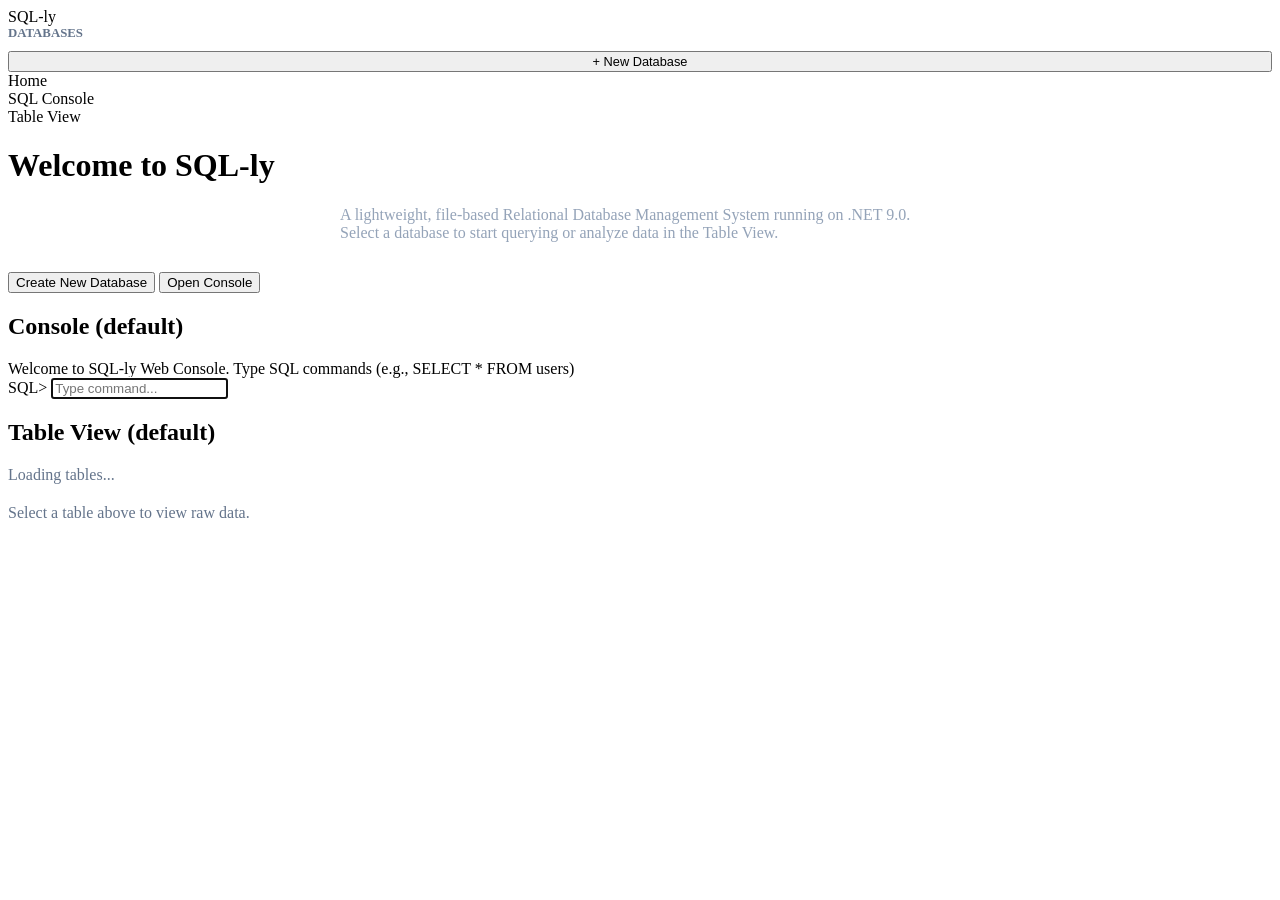
==== RDBMS/wwwroot/index.html @ 51cb499e "feat: Add CREATE and DROP table functionality; implement new API endpoint to list tables in a databa" ====
<!DOCTYPE html>
<html lang="en">
<head>
    <meta charset="UTF-8">
    <meta name="viewport" content="width=device-width, initial-scale=1.0">
    <title>SQL-ly RDBMS</title>
    <link rel="stylesheet" href="/style.css">
</head>
<body>

    <div class="sidebar">
        <div class="logo">SQL-ly</div>
        <div style="margin-top: 0px; font-weight: bold; color: #64748b; font-size: 0.8rem;">DATABASES</div>
        <div class="db-list" id="dbList">
            </div>
        <button class="btn" style="width: 100%; margin: 0; margin-top: 10px; font-size: 0.8rem;" onclick="createNewDb()">+ New Database</button>
    </div>

    <div class="main">
        
        <div class="tabs">
            <div class="tab-item active" onclick="showSection('home')">Home</div>
            <div class="tab-item" onclick="showSection('console')">SQL Console</div>
            <div class="tab-item" onclick="showSection('debug')">Table View</div>
        </div>

        <div id="home" class="section active">
            <div class="hero">
                <h1>Welcome to SQL-ly</h1>
                <p style="color: #94a3b8; max-width: 600px; margin: 0 auto 30px auto;">
                    A lightweight, file-based Relational Database Management System running on .NET 9.0.
                    Select a database to start querying or analyze data in the Table View.
                </p>
                <div>
                    <button class="btn" onclick="createNewDb()">Create New Database</button>
                    <button class="btn btn-outline" onclick="showSection('console')">Open Console</button>
                </div>
            </div>
        </div>

        <div id="console" class="section">
            <h2 id="consoleTitle">Console (default)</h2>
            <div class="console-container">
                <div class="console-output" id="output"> 
                    Welcome to SQL-ly Web Console. Type SQL commands (e.g., SELECT * FROM users)
                </div>
                <div class="console-input-line">
                    <span class="prompt">SQL&gt;</span>
                    <input type="text" class="cmd-input" id="cmdInput" placeholder="Type command..." autofocus>
                </div>
            </div>
        </div>

        <div id="debug" class="section">
            <h2 id="debugTitle">Table View (default)</h2>
            <div style="margin-bottom: 20px;" id="tableList">
                <span style="color: #64748b;">Loading tables...</span>
            </div>
            <div id="tableContainer">
                <p style="color: #64748b;">Select a table above to view raw data.</p>
            </div>
        </div>

    </div>

    <script>
        let currentDb = 'default';

        // --- Navigation ---
        function showSection(id) {
            document.querySelectorAll('.section').forEach(el => el.classList.remove('active'));
            document.querySelectorAll('.tab-item').forEach(el => el.classList.remove('active'));
            document.getElementById(id).classList.add('active');
            
            // Highlight nav
            const navIndex = ['home', 'console', 'debug'].indexOf(id);
            if(navIndex >= 0) document.querySelectorAll('.tab-item')[navIndex].classList.add('active');
        }

        // --- Database Management ---
        async function fetchDbs() {
            const res = await fetch('/api/dbs');
            const dbs = await res.json();
            const list = document.getElementById('dbList');
            list.innerHTML = '';
            dbs.forEach(db => {
                const div = document.createElement('div');
                div.className = `db-item ${db === currentDb ? 'active' : ''}`;
                div.textContent = db;
                div.onclick = () => switchDb(db);
                list.appendChild(div);
            });
        }

        async function createNewDb() {
            const name = prompt("Enter new database name:");
            if (!name) return;
            const res = await fetch(`/api/dbs/${name}`, { method: 'POST' });
            if (res.ok) {
                await fetchDbs();
                switchDb(name);
                alert("Database created!");
            } else {
                alert("Error creating database (might already exist).");
            }
        }

        function switchDb(name) {
            currentDb = name;
            document.getElementById('consoleTitle').textContent = `Console (${name})`;
            document.getElementById('debugTitle').textContent = `Table View (${name})`;
            document.getElementById('output').innerText += `\n[Switched to ${name}]\n`;
            fetchDbs(); // re-render list
            refreshTables(); // Fetch tables for the new DB
        }

        // --- Console ---
        document.getElementById('cmdInput').addEventListener('keypress', async function (e) {
            if (e.key === 'Enter') {
                const sql = this.value;
                if (!sql.trim()) return;
                
                // Print Command
                const out = document.getElementById('output');
                out.innerText += `\nSQL> ${sql}\n`;
                this.value = '';

                // Execute
                try {
                    const res = await fetch(`/api/query?db=${currentDb}`, {
                        method: 'POST',
                        headers: { 'Content-Type': 'application/json' },
                        body: JSON.stringify(sql)
                    });
                    const text = await res.json(); // The API returns string result as JSON string
                    out.innerText += text + "\n";

                    // Refresh table list if command was successful (could be CREATE/DROP)
                    if(res.ok) refreshTables(); 

                } catch (err) {
                    out.innerText += "Error connecting to server.\n";
                }
                
                // Scroll to bottom
                out.scrollTop = out.scrollHeight;
            }
        });

        // --- Table View ---
        
        // NEW FUNCTION: Fetch table names and generate buttons
        async function refreshTables() {
            const container = document.getElementById('tableList');
            try {
                const res = await fetch(`/api/dbs/${currentDb}/tables`);
                if(res.ok) {
                    const tables = await res.json();
                    container.innerHTML = '';
                    if(tables.length === 0) {
                        container.innerHTML = '<span style="color: #64748b;">No tables found.</span>';
                        return;
                    }
                    tables.forEach(t => {
                        const btn = document.createElement('button');
                        btn.className = 'btn btn-outline';
                        btn.style = 'font-size: 0.8rem; padding: 5px 10px; margin-right: 5px; margin-bottom: 5px;';
                        btn.textContent = t;
                        btn.onclick = () => loadTable(t);
                        container.appendChild(btn);
                    });
                }
            } catch (err) {
                console.error("Failed to fetch tables", err);
            }
        }

        async function loadTable(tableName) {
            const container = document.getElementById('tableContainer');
            container.innerHTML = 'Loading...';
            
            try {
                const res = await fetch(`/api/dbs/${currentDb}/tables/${tableName}`);
                if (!res.ok) {
                    container.innerHTML = '<span style="color:red">Table not found or empty.</span>';
                    return;
                }
                const data = await res.json();
                
                if (data.length === 0) {
                    container.innerHTML = 'Table is empty.';
                    return;
                }

                // Build HTML Table dynamically
                const cols = Object.keys(data[0]);
                let html = '<table><thead><tr>';
                cols.forEach(c => html += `<th>${c}</th>`);
                html += '</tr></thead><tbody>';
                
                data.forEach(row => {
                    html += '<tr>';
                    cols.forEach(c => html += `<td>${row[c]}</td>`);
                    html += '</tr>';
                });
                html += '</tbody></table>';
                container.innerHTML = html;

            } catch (err) {
                container.innerHTML = `Error loading table: ${err}`;
            }
        }

        // Init
        fetchDbs();
        refreshTables();
    </script>
</body>
</html>
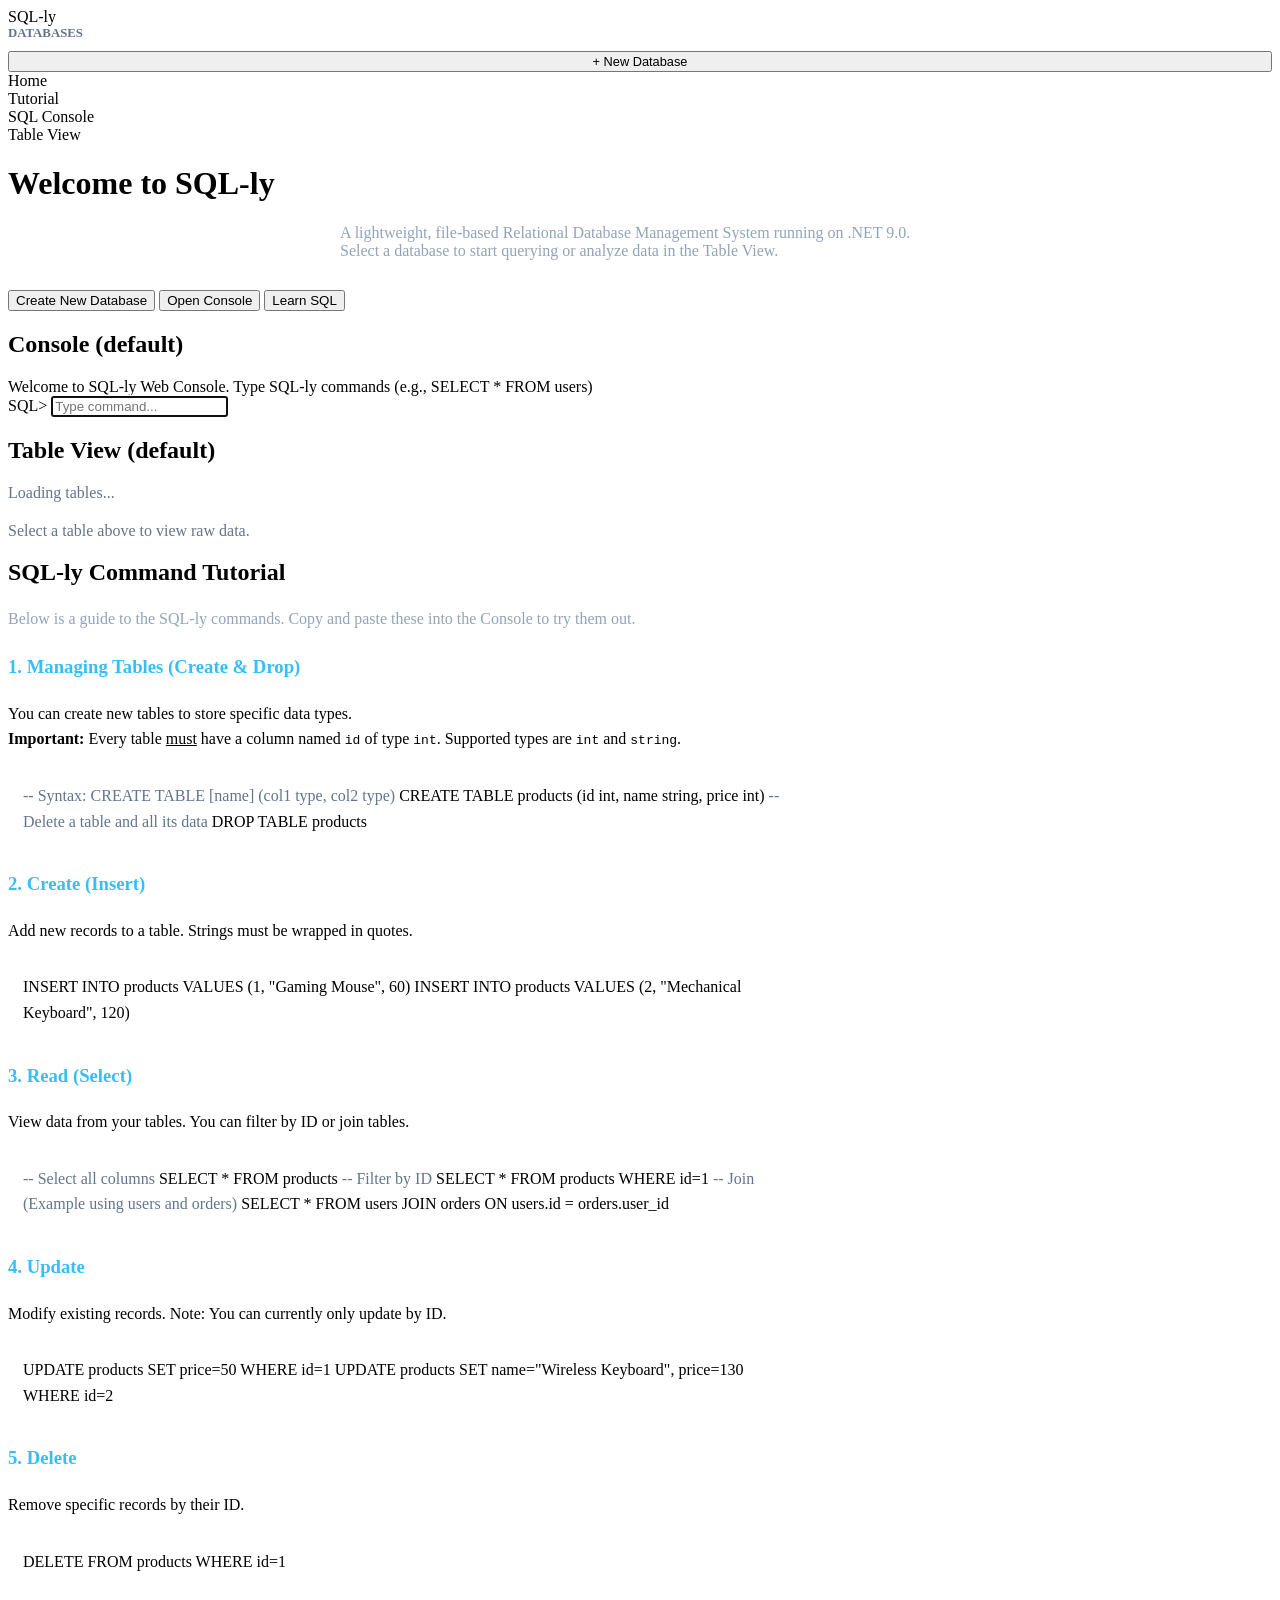
==== commit e3c4df2b: "feat: Add tutorial section and update navigation; enhance console commands with SQL-ly examples" ====
--- a/RDBMS/wwwroot/index.html
+++ b/RDBMS/wwwroot/index.html
@@ -20,6 +20,7 @@
         
         <div class="tabs">
             <div class="tab-item active" onclick="showSection('home')">Home</div>
+            <div class="tab-item" onclick="showSection('tutorial')">Tutorial</div>
             <div class="tab-item" onclick="showSection('console')">SQL Console</div>
             <div class="tab-item" onclick="showSection('debug')">Table View</div>
         </div>
@@ -34,6 +35,7 @@
                 <div>
                     <button class="btn" onclick="createNewDb()">Create New Database</button>
                     <button class="btn btn-outline" onclick="showSection('console')">Open Console</button>
+                    <button class="btn btn-outline" onclick="showSection('tutorial')">Learn SQL</button>
                 </div>
             </div>
         </div>
@@ -42,7 +44,7 @@
             <h2 id="consoleTitle">Console (default)</h2>
             <div class="console-container">
                 <div class="console-output" id="output"> 
-                    Welcome to SQL-ly Web Console. Type SQL commands (e.g., SELECT * FROM users)
+                    Welcome to SQL-ly Web Console. Type SQL-ly commands (e.g., SELECT * FROM users)
                 </div>
                 <div class="console-input-line">
                     <span class="prompt">SQL&gt;</span>
@@ -61,159 +63,64 @@
             </div>
         </div>
 
+        <div id="tutorial" class="section">
+            <h2>SQL-ly Command Tutorial</h2>
+            <div style="max-width: 800px; line-height: 1.6;">
+                <p style="color: #94a3b8; margin-bottom: 20px;">
+                    Below is a guide to the SQL-ly commands. 
+                    Copy and paste these into the Console to try them out.
+                </p>
+
+                <h3 style="color: #38bdf8;">1. Managing Tables (Create & Drop)</h3>
+                <p>
+                    You can create new tables to store specific data types. 
+                    <br><strong>Important:</strong> Every table <u>must</u> have a column named <code>id</code> of type <code>int</code>.
+                    Supported types are <code>int</code> and <code>string</code>.
+                </p>
+                <div class="console-container" style="padding: 15px; margin-bottom: 20px; min-height: auto;">
+                    <span style="color: #64748b;">-- Syntax: CREATE TABLE [name] (col1 type, col2 type)</span>
+                    CREATE TABLE products (id int, name string, price int)
+                    
+                    <span style="color: #64748b;">-- Delete a table and all its data</span>
+                    DROP TABLE products
+                </div>
+
+                <h3 style="color: #38bdf8;">2. Create (Insert)</h3>
+                <p>Add new records to a table. Strings must be wrapped in quotes.</p>
+                <div class="console-container" style="padding: 15px; margin-bottom: 20px; min-height: auto;">
+                    INSERT INTO products VALUES (1, "Gaming Mouse", 60)
+                    INSERT INTO products VALUES (2, "Mechanical Keyboard", 120)
+                </div>
+
+                <h3 style="color: #38bdf8;">3. Read (Select)</h3>                
+                <p>View data from your tables. You can filter by ID or join tables.</p>                
+                <div class="console-container" style="padding: 15px; margin-bottom: 20px; min-height: auto;">
+                    <span style="color: #64748b;">-- Select all columns</span>
+                    SELECT * FROM products
+                    <span style="color: #64748b;">-- Filter by ID</span>
+                    SELECT * FROM products WHERE id=1
+                    <span style="color: #64748b;">-- Join (Example using users and orders)</span>
+                    SELECT * FROM users JOIN orders ON users.id = orders.user_id
+                </div>
+
+                <h3 style="color: #38bdf8;">4. Update</h3>
+                <p>Modify existing records. Note: You can currently only update by ID.</p>
+                <div class="console-container" style="padding: 15px; margin-bottom: 20px; min-height: auto;">
+                    UPDATE products SET price=50 WHERE id=1
+                    UPDATE products SET name="Wireless Keyboard", price=130 WHERE id=2
+                </div>
+
+                <h3 style="color: #38bdf8;">5. Delete</h3>
+                <p>Remove specific records by their ID.</p>
+                <div class="console-container" style="padding: 15px; margin-bottom: 20px; min-height: auto;">
+                    DELETE FROM products WHERE id=1
+                </div>
+
+            </div>
+        </div>
+
     </div>
 
-    <script>
-        let currentDb = 'default';
-
-        // --- Navigation ---
-        function showSection(id) {
-            document.querySelectorAll('.section').forEach(el => el.classList.remove('active'));
-            document.querySelectorAll('.tab-item').forEach(el => el.classList.remove('active'));
-            document.getElementById(id).classList.add('active');
-            
-            // Highlight nav
-            const navIndex = ['home', 'console', 'debug'].indexOf(id);
-            if(navIndex >= 0) document.querySelectorAll('.tab-item')[navIndex].classList.add('active');
-        }
-
-        // --- Database Management ---
-        async function fetchDbs() {
-            const res = await fetch('/api/dbs');
-            const dbs = await res.json();
-            const list = document.getElementById('dbList');
-            list.innerHTML = '';
-            dbs.forEach(db => {
-                const div = document.createElement('div');
-                div.className = `db-item ${db === currentDb ? 'active' : ''}`;
-                div.textContent = db;
-                div.onclick = () => switchDb(db);
-                list.appendChild(div);
-            });
-        }
-
-        async function createNewDb() {
-            const name = prompt("Enter new database name:");
-            if (!name) return;
-            const res = await fetch(`/api/dbs/${name}`, { method: 'POST' });
-            if (res.ok) {
-                await fetchDbs();
-                switchDb(name);
-                alert("Database created!");
-            } else {
-                alert("Error creating database (might already exist).");
-            }
-        }
-
-        function switchDb(name) {
-            currentDb = name;
-            document.getElementById('consoleTitle').textContent = `Console (${name})`;
-            document.getElementById('debugTitle').textContent = `Table View (${name})`;
-            document.getElementById('output').innerText += `\n[Switched to ${name}]\n`;
-            fetchDbs(); // re-render list
-            refreshTables(); // Fetch tables for the new DB
-        }
-
-        // --- Console ---
-        document.getElementById('cmdInput').addEventListener('keypress', async function (e) {
-            if (e.key === 'Enter') {
-                const sql = this.value;
-                if (!sql.trim()) return;
-                
-                // Print Command
-                const out = document.getElementById('output');
-                out.innerText += `\nSQL> ${sql}\n`;
-                this.value = '';
-
-                // Execute
-                try {
-                    const res = await fetch(`/api/query?db=${currentDb}`, {
-                        method: 'POST',
-                        headers: { 'Content-Type': 'application/json' },
-                        body: JSON.stringify(sql)
-                    });
-                    const text = await res.json(); // The API returns string result as JSON string
-                    out.innerText += text + "\n";
-
-                    // Refresh table list if command was successful (could be CREATE/DROP)
-                    if(res.ok) refreshTables(); 
-
-                } catch (err) {
-                    out.innerText += "Error connecting to server.\n";
-                }
-                
-                // Scroll to bottom
-                out.scrollTop = out.scrollHeight;
-            }
-        });
-
-        // --- Table View ---
-        
-        // NEW FUNCTION: Fetch table names and generate buttons
-        async function refreshTables() {
-            const container = document.getElementById('tableList');
-            try {
-                const res = await fetch(`/api/dbs/${currentDb}/tables`);
-                if(res.ok) {
-                    const tables = await res.json();
-                    container.innerHTML = '';
-                    if(tables.length === 0) {
-                        container.innerHTML = '<span style="color: #64748b;">No tables found.</span>';
-                        return;
-                    }
-                    tables.forEach(t => {
-                        const btn = document.createElement('button');
-                        btn.className = 'btn btn-outline';
-                        btn.style = 'font-size: 0.8rem; padding: 5px 10px; margin-right: 5px; margin-bottom: 5px;';
-                        btn.textContent = t;
-                        btn.onclick = () => loadTable(t);
-                        container.appendChild(btn);
-                    });
-                }
-            } catch (err) {
-                console.error("Failed to fetch tables", err);
-            }
-        }
-
-        async function loadTable(tableName) {
-            const container = document.getElementById('tableContainer');
-            container.innerHTML = 'Loading...';
-            
-            try {
-                const res = await fetch(`/api/dbs/${currentDb}/tables/${tableName}`);
-                if (!res.ok) {
-                    container.innerHTML = '<span style="color:red">Table not found or empty.</span>';
-                    return;
-                }
-                const data = await res.json();
-                
-                if (data.length === 0) {
-                    container.innerHTML = 'Table is empty.';
-                    return;
-                }
-
-                // Build HTML Table dynamically
-                const cols = Object.keys(data[0]);
-                let html = '<table><thead><tr>';
-                cols.forEach(c => html += `<th>${c}</th>`);
-                html += '</tr></thead><tbody>';
-                
-                data.forEach(row => {
-                    html += '<tr>';
-                    cols.forEach(c => html += `<td>${row[c]}</td>`);
-                    html += '</tr>';
-                });
-                html += '</tbody></table>';
-                container.innerHTML = html;
-
-            } catch (err) {
-                container.innerHTML = `Error loading table: ${err}`;
-            }
-        }
-
-        // Init
-        fetchDbs();
-        refreshTables();
-    </script>
+    <script src="/script.js"></script>
 </body>
 </html>
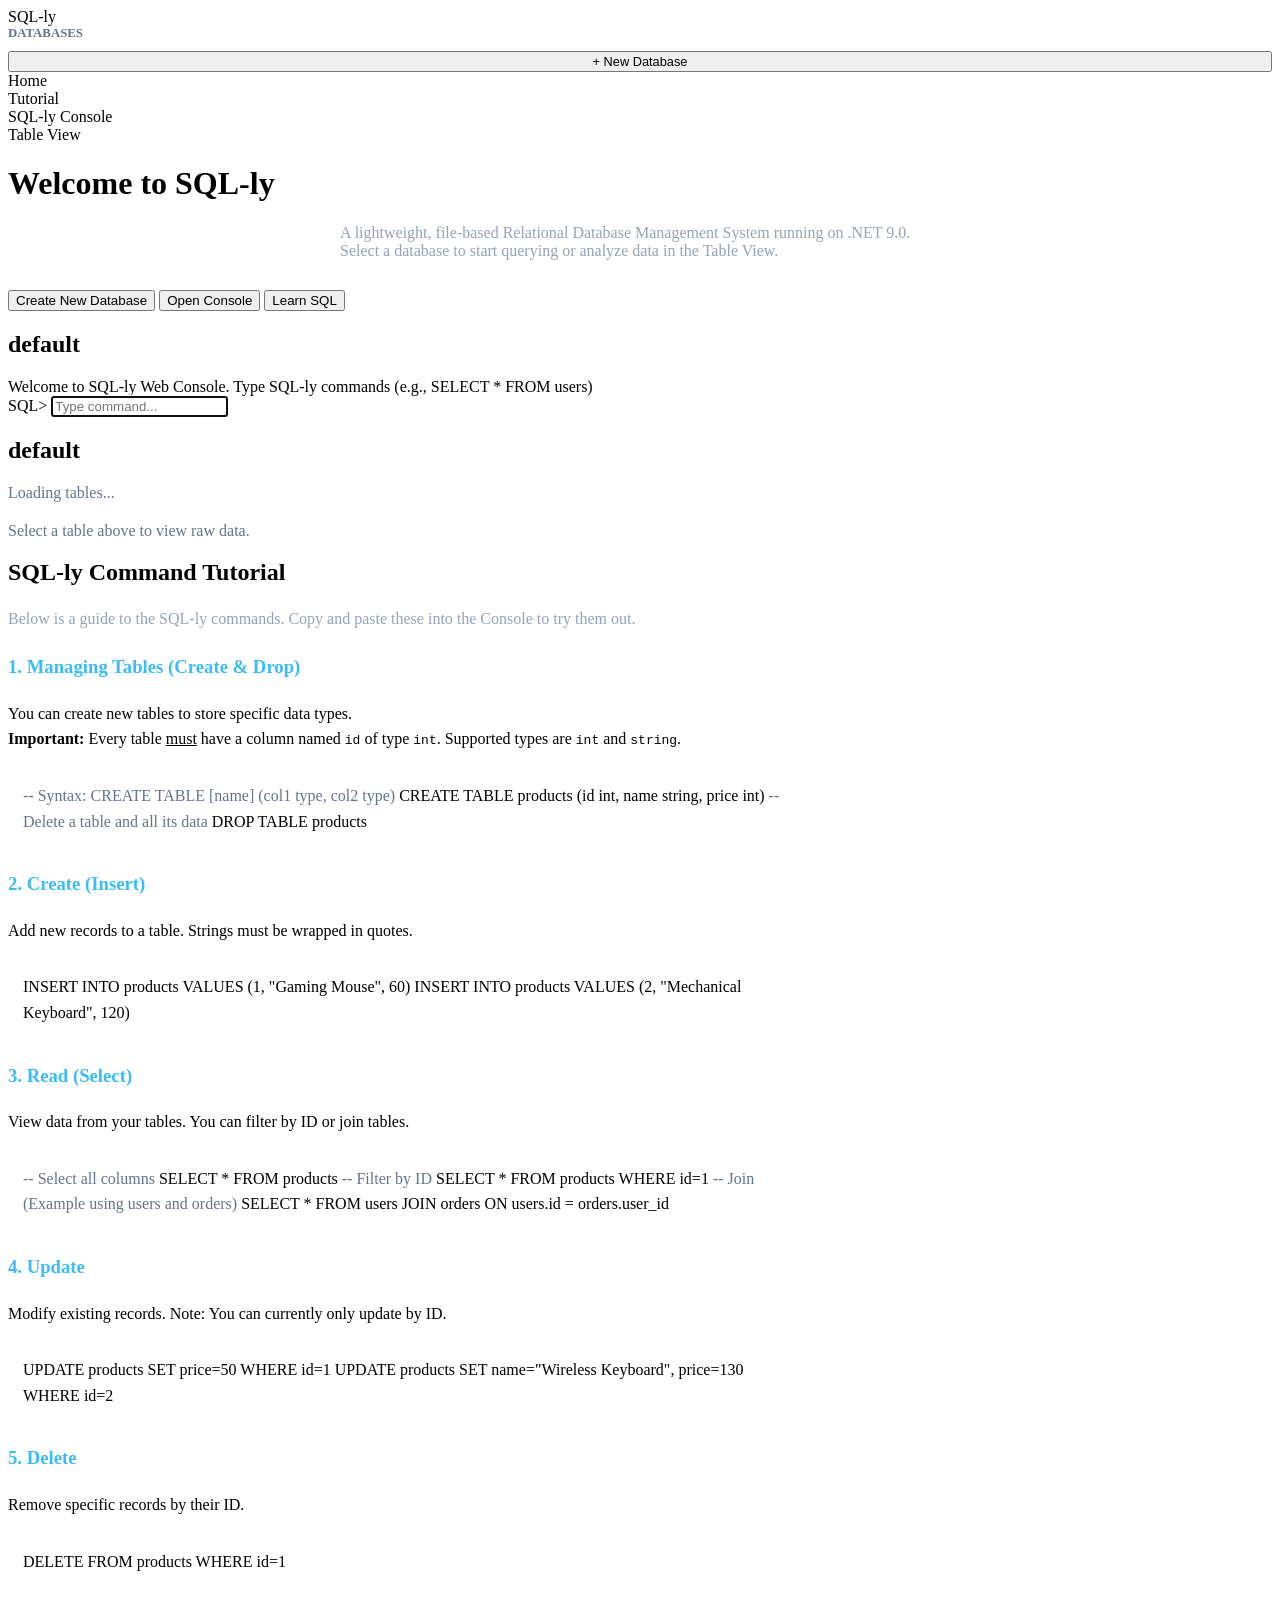
==== commit 1ea847b6: "style: Update console prompts and titles for consistency; enhance UI for database switching" ====
--- a/RDBMS/wwwroot/index.html
+++ b/RDBMS/wwwroot/index.html
@@ -21,7 +21,7 @@
         <div class="tabs">
             <div class="tab-item active" onclick="showSection('home')">Home</div>
             <div class="tab-item" onclick="showSection('tutorial')">Tutorial</div>
-            <div class="tab-item" onclick="showSection('console')">SQL Console</div>
+            <div class="tab-item" onclick="showSection('console')">SQL-ly Console</div>
             <div class="tab-item" onclick="showSection('debug')">Table View</div>
         </div>
 
@@ -41,7 +41,7 @@
         </div>
 
         <div id="console" class="section">
-            <h2 id="consoleTitle">Console (default)</h2>
+            <h2 id="consoleTitle">default</h2>
             <div class="console-container">
                 <div class="console-output" id="output"> 
                     Welcome to SQL-ly Web Console. Type SQL-ly commands (e.g., SELECT * FROM users)
@@ -54,7 +54,7 @@
         </div>
 
         <div id="debug" class="section">
-            <h2 id="debugTitle">Table View (default)</h2>
+            <h2 id="debugTitle">default</h2>
             <div style="margin-bottom: 20px;" id="tableList">
                 <span style="color: #64748b;">Loading tables...</span>
             </div>
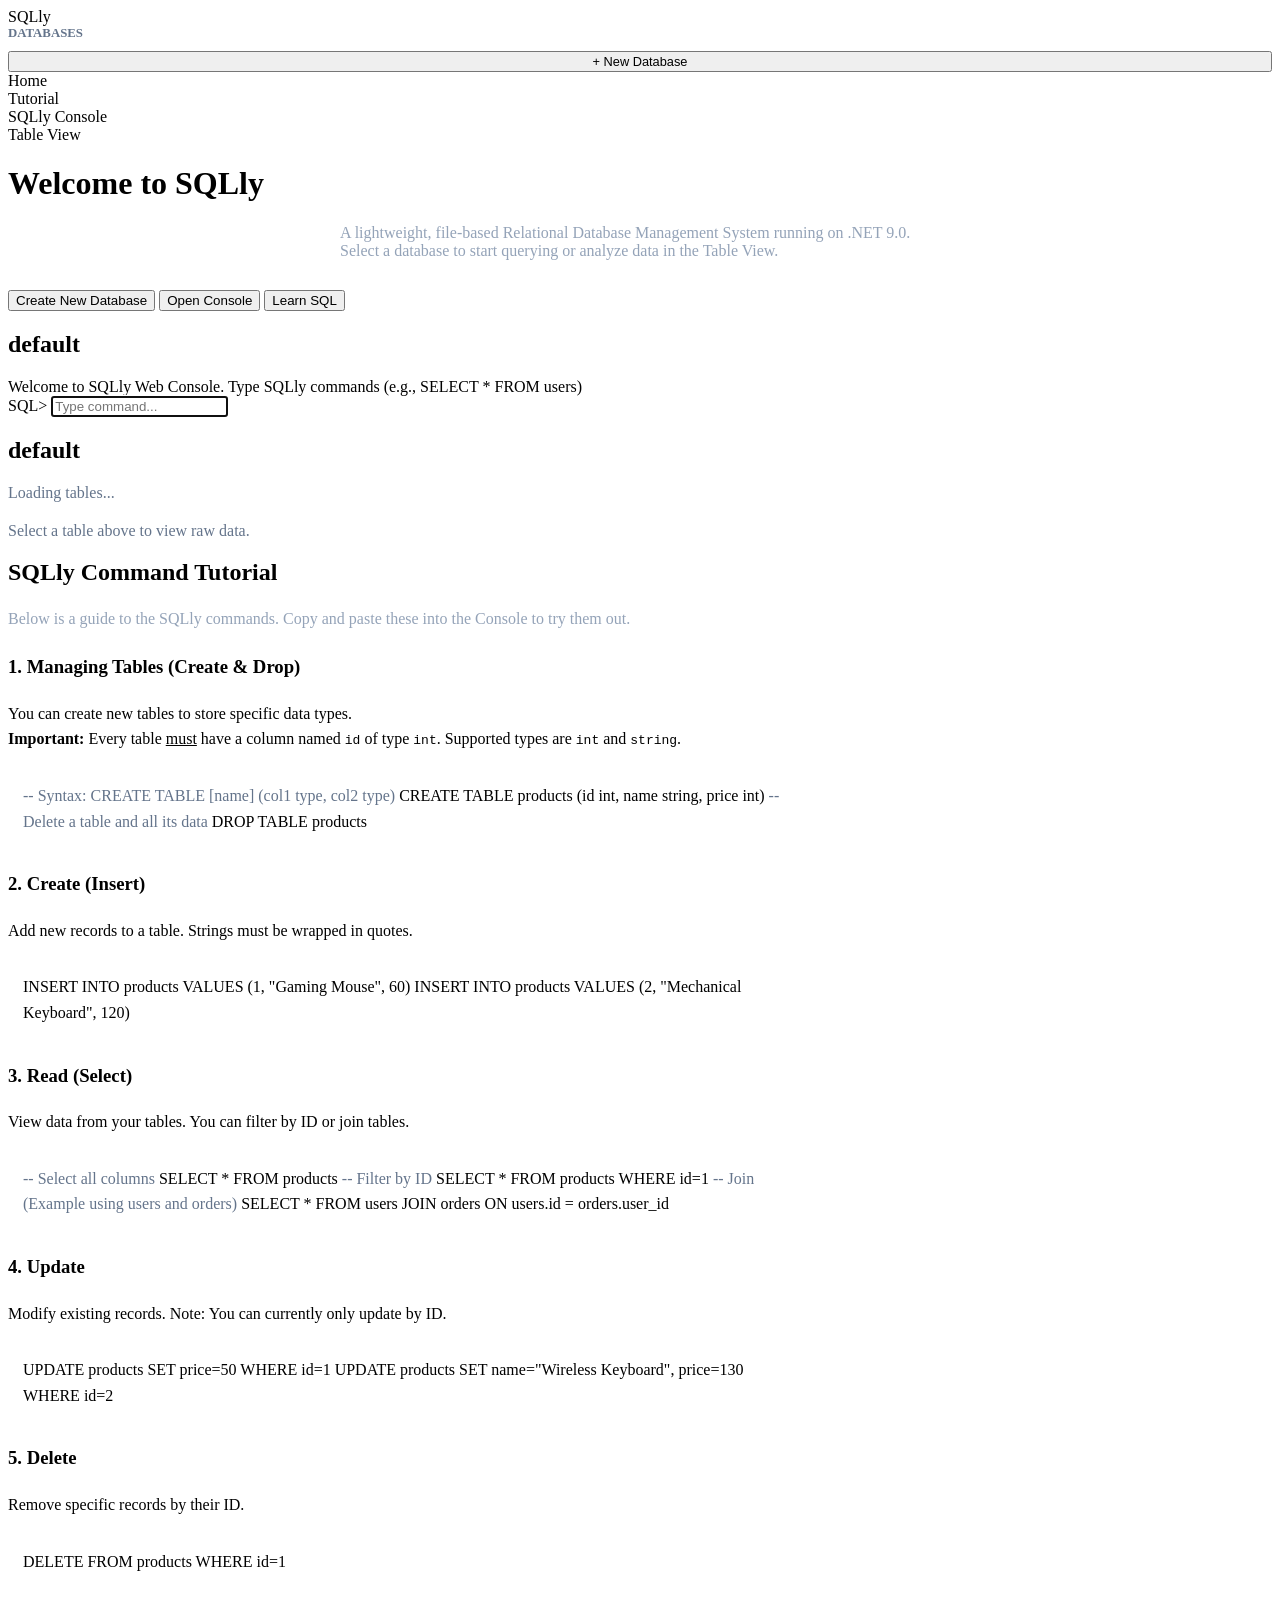
==== commit 2b0075cb: "style: Standardize "SQLly" branding across the application; update console prompts and UI elements f" ====
--- a/RDBMS/wwwroot/index.html
+++ b/RDBMS/wwwroot/index.html
@@ -3,13 +3,13 @@
 <head>
     <meta charset="UTF-8">
     <meta name="viewport" content="width=device-width, initial-scale=1.0">
-    <title>SQL-ly RDBMS</title>
+    <title>SQLly</title>
     <link rel="stylesheet" href="/style.css">
 </head>
 <body>
 
     <div class="sidebar">
-        <div class="logo">SQL-ly</div>
+        <div class="logo">SQL<span>ly</span></div>
         <div style="margin-top: 0px; font-weight: bold; color: #64748b; font-size: 0.8rem;">DATABASES</div>
         <div class="db-list" id="dbList">
             </div>
@@ -21,13 +21,13 @@
         <div class="tabs">
             <div class="tab-item active" onclick="showSection('home')">Home</div>
             <div class="tab-item" onclick="showSection('tutorial')">Tutorial</div>
-            <div class="tab-item" onclick="showSection('console')">SQL-ly Console</div>
+            <div class="tab-item" onclick="showSection('console')">SQLly Console</div>
             <div class="tab-item" onclick="showSection('debug')">Table View</div>
         </div>
 
         <div id="home" class="section active">
             <div class="hero">
-                <h1>Welcome to SQL-ly</h1>
+                <h1>Welcome to SQLly</h1>
                 <p style="color: #94a3b8; max-width: 600px; margin: 0 auto 30px auto;">
                     A lightweight, file-based Relational Database Management System running on .NET 9.0.
                     Select a database to start querying or analyze data in the Table View.
@@ -44,7 +44,7 @@
             <h2 id="consoleTitle">default</h2>
             <div class="console-container">
                 <div class="console-output" id="output"> 
-                    Welcome to SQL-ly Web Console. Type SQL-ly commands (e.g., SELECT * FROM users)
+                    Welcome to SQLly Web Console. Type SQLly commands (e.g., SELECT * FROM users)
                 </div>
                 <div class="console-input-line">
                     <span class="prompt">SQL&gt;</span>
@@ -64,14 +64,14 @@
         </div>
 
         <div id="tutorial" class="section">
-            <h2>SQL-ly Command Tutorial</h2>
+            <h2>SQLly Command Tutorial</h2>
             <div style="max-width: 800px; line-height: 1.6;">
                 <p style="color: #94a3b8; margin-bottom: 20px;">
-                    Below is a guide to the SQL-ly commands. 
+                    Below is a guide to the SQLly commands. 
                     Copy and paste these into the Console to try them out.
                 </p>
 
-                <h3 style="color: #38bdf8;">1. Managing Tables (Create & Drop)</h3>
+                <h3 class="tutorial-list">1. Managing Tables (Create & Drop)</h3>
                 <p>
                     You can create new tables to store specific data types. 
                     <br><strong>Important:</strong> Every table <u>must</u> have a column named <code>id</code> of type <code>int</code>.
@@ -85,14 +85,14 @@
                     DROP TABLE products
                 </div>
 
-                <h3 style="color: #38bdf8;">2. Create (Insert)</h3>
+                <h3 class="tutorial-list">2. Create (Insert)</h3>
                 <p>Add new records to a table. Strings must be wrapped in quotes.</p>
                 <div class="console-container" style="padding: 15px; margin-bottom: 20px; min-height: auto;">
                     INSERT INTO products VALUES (1, "Gaming Mouse", 60)
                     INSERT INTO products VALUES (2, "Mechanical Keyboard", 120)
                 </div>
 
-                <h3 style="color: #38bdf8;">3. Read (Select)</h3>                
+                <h3 class="tutorial-list">3. Read (Select)</h3>                
                 <p>View data from your tables. You can filter by ID or join tables.</p>                
                 <div class="console-container" style="padding: 15px; margin-bottom: 20px; min-height: auto;">
                     <span style="color: #64748b;">-- Select all columns</span>
@@ -103,14 +103,14 @@
                     SELECT * FROM users JOIN orders ON users.id = orders.user_id
                 </div>
 
-                <h3 style="color: #38bdf8;">4. Update</h3>
+                <h3 class="tutorial-list">4. Update</h3>
                 <p>Modify existing records. Note: You can currently only update by ID.</p>
                 <div class="console-container" style="padding: 15px; margin-bottom: 20px; min-height: auto;">
                     UPDATE products SET price=50 WHERE id=1
                     UPDATE products SET name="Wireless Keyboard", price=130 WHERE id=2
                 </div>
 
-                <h3 style="color: #38bdf8;">5. Delete</h3>
+                <h3 class="tutorial-list">5. Delete</h3>
                 <p>Remove specific records by their ID.</p>
                 <div class="console-container" style="padding: 15px; margin-bottom: 20px; min-height: auto;">
                     DELETE FROM products WHERE id=1
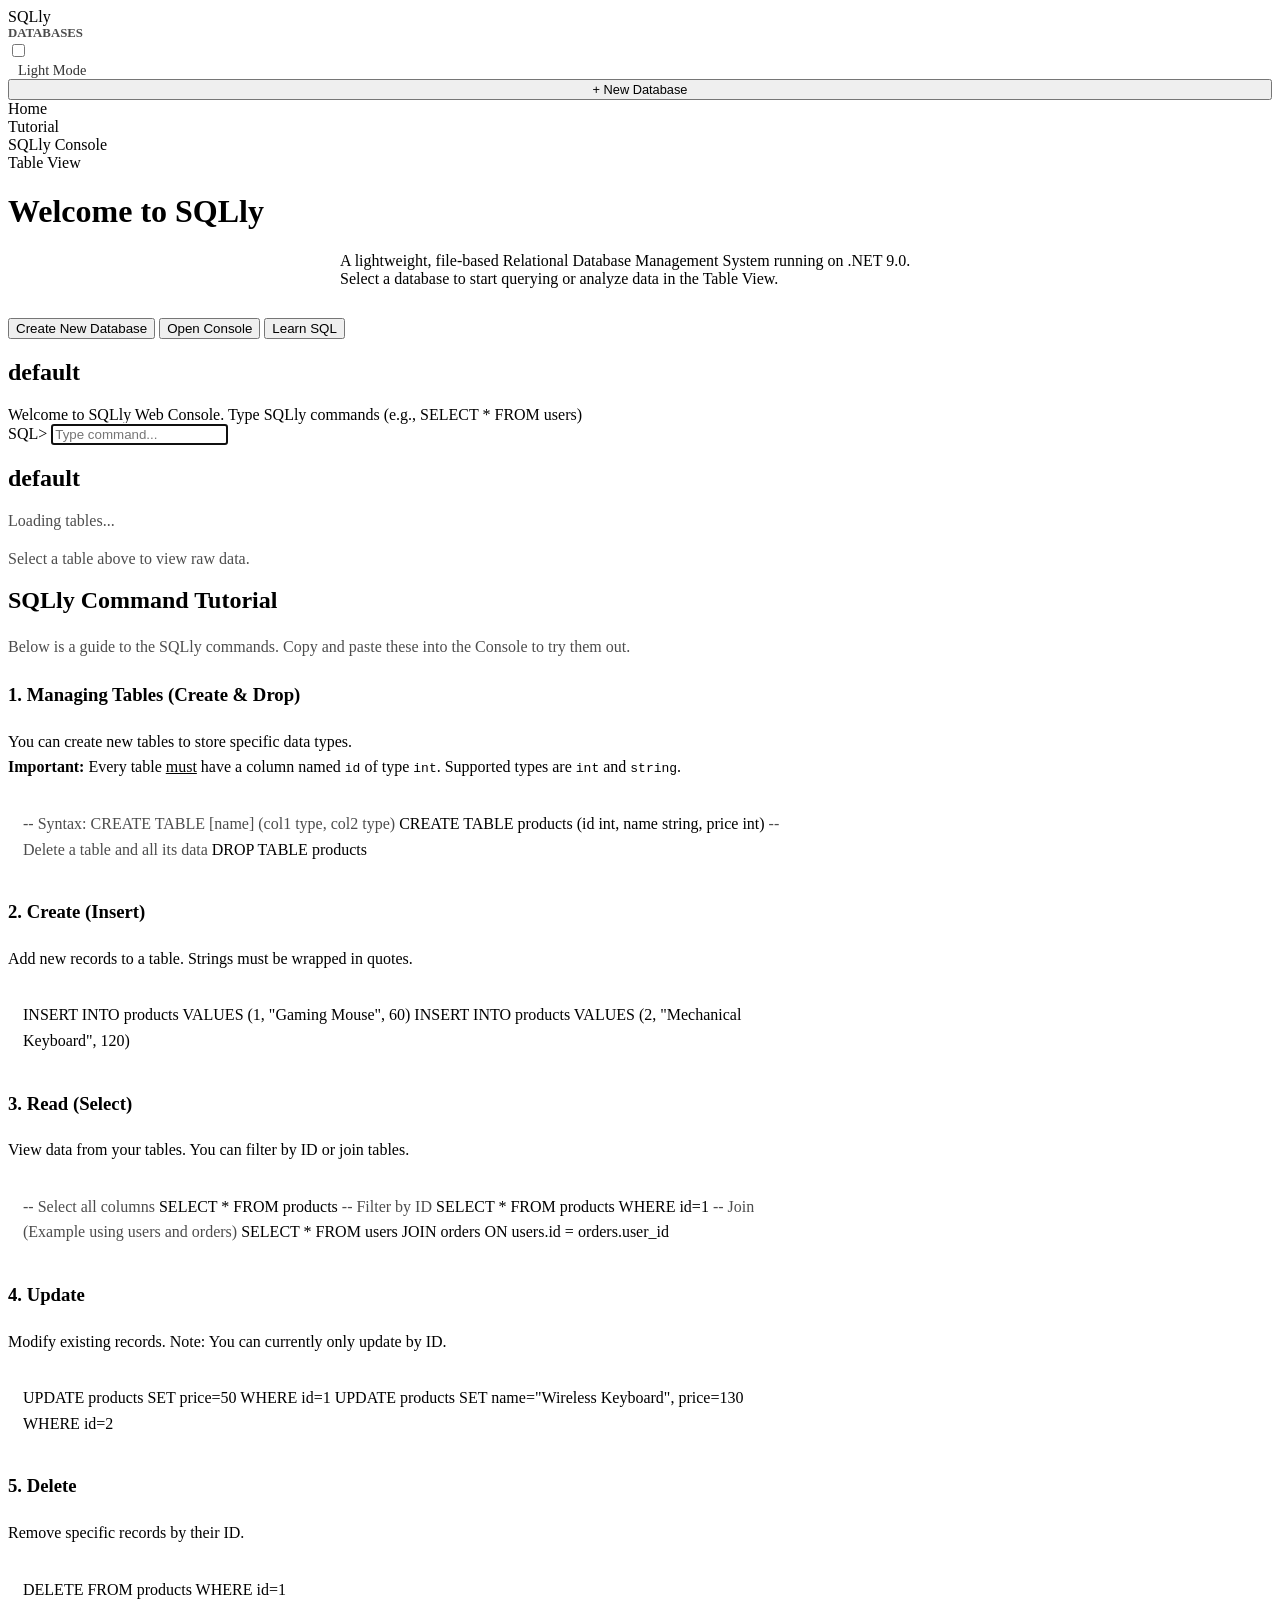
==== commit ac411c76: "feat: Implement dark mode toggle and add new logo images; enhance UI elements for better visibility" ====
--- a/RDBMS/wwwroot/index.html
+++ b/RDBMS/wwwroot/index.html
@@ -5,15 +5,25 @@
     <meta name="viewport" content="width=device-width, initial-scale=1.0">
     <title>SQLly</title>
     <link rel="stylesheet" href="/style.css">
+    <link rel="icon" href="/images/logo-small.png" type="image/x-icon">
 </head>
 <body>
 
     <div class="sidebar">
         <div class="logo">SQL<span>ly</span></div>
-        <div style="margin-top: 0px; font-weight: bold; color: #64748b; font-size: 0.8rem;">DATABASES</div>
+        <div style="margin-top: 0px; font-weight: bold; opacity: 0.7; font-size: 0.8rem;">DATABASES</div>
         <div class="db-list" id="dbList">
             </div>
-        <button class="btn" style="width: 100%; margin: 0; margin-top: 10px; font-size: 0.8rem;" onclick="createNewDb()">+ New Database</button>
+        
+        <div class="theme-switch-wrapper">
+             <label class="theme-switch" for="checkbox">
+                <input type="checkbox" id="checkbox" onclick="toggleDarkMode()">
+                <div class="slider"></div>
+            </label>
+            <span id="theme-label" style="font-size: 0.9rem; margin-left: 10px; opacity: 0.8;">Light Mode</span>
+        </div>
+
+        <button class="btn" style="width: 100%; margin: 0; font-size: 0.8rem;" onclick="createNewDb()">+ New Database</button>
     </div>
 
     <div class="main">
@@ -28,7 +38,7 @@
         <div id="home" class="section active">
             <div class="hero">
                 <h1>Welcome to SQLly</h1>
-                <p style="color: #94a3b8; max-width: 600px; margin: 0 auto 30px auto;">
+                <p style="max-width: 600px; margin: 0 auto 30px auto;">
                     A lightweight, file-based Relational Database Management System running on .NET 9.0.
                     Select a database to start querying or analyze data in the Table View.
                 </p>
@@ -43,9 +53,7 @@
         <div id="console" class="section">
             <h2 id="consoleTitle">default</h2>
             <div class="console-container">
-                <div class="console-output" id="output"> 
-                    Welcome to SQLly Web Console. Type SQLly commands (e.g., SELECT * FROM users)
-                </div>
+                <div class="console-output" id="output">Welcome to SQLly Web Console. Type SQLly commands (e.g., SELECT * FROM users)</div>
                 <div class="console-input-line">
                     <span class="prompt">SQL&gt;</span>
                     <input type="text" class="cmd-input" id="cmdInput" placeholder="Type command..." autofocus>
@@ -56,17 +64,17 @@
         <div id="debug" class="section">
             <h2 id="debugTitle">default</h2>
             <div style="margin-bottom: 20px;" id="tableList">
-                <span style="color: #64748b;">Loading tables...</span>
+                <span style="opacity: 0.7;">Loading tables...</span>
             </div>
             <div id="tableContainer">
-                <p style="color: #64748b;">Select a table above to view raw data.</p>
+                <p style="opacity: 0.7;">Select a table above to view raw data.</p>
             </div>
         </div>
 
         <div id="tutorial" class="section">
             <h2>SQLly Command Tutorial</h2>
             <div style="max-width: 800px; line-height: 1.6;">
-                <p style="color: #94a3b8; margin-bottom: 20px;">
+                <p style="opacity: 0.7; margin-bottom: 20px;">
                     Below is a guide to the SQLly commands. 
                     Copy and paste these into the Console to try them out.
                 </p>
@@ -78,10 +86,10 @@
                     Supported types are <code>int</code> and <code>string</code>.
                 </p>
                 <div class="console-container" style="padding: 15px; margin-bottom: 20px; min-height: auto;">
-                    <span style="color: #64748b;">-- Syntax: CREATE TABLE [name] (col1 type, col2 type)</span>
+                    <span style="opacity: 0.7;">-- Syntax: CREATE TABLE [name] (col1 type, col2 type)</span>
                     CREATE TABLE products (id int, name string, price int)
                     
-                    <span style="color: #64748b;">-- Delete a table and all its data</span>
+                    <span style="opacity: 0.7;">-- Delete a table and all its data</span>
                     DROP TABLE products
                 </div>
 
@@ -95,11 +103,11 @@
                 <h3 class="tutorial-list">3. Read (Select)</h3>                
                 <p>View data from your tables. You can filter by ID or join tables.</p>                
                 <div class="console-container" style="padding: 15px; margin-bottom: 20px; min-height: auto;">
-                    <span style="color: #64748b;">-- Select all columns</span>
+                    <span style="opacity: 0.7;">-- Select all columns</span>
                     SELECT * FROM products
-                    <span style="color: #64748b;">-- Filter by ID</span>
+                    <span style="opacity: 0.7;">-- Filter by ID</span>
                     SELECT * FROM products WHERE id=1
-                    <span style="color: #64748b;">-- Join (Example using users and orders)</span>
+                    <span style="opacity: 0.7;">-- Join (Example using users and orders)</span>
                     SELECT * FROM users JOIN orders ON users.id = orders.user_id
                 </div>
 
